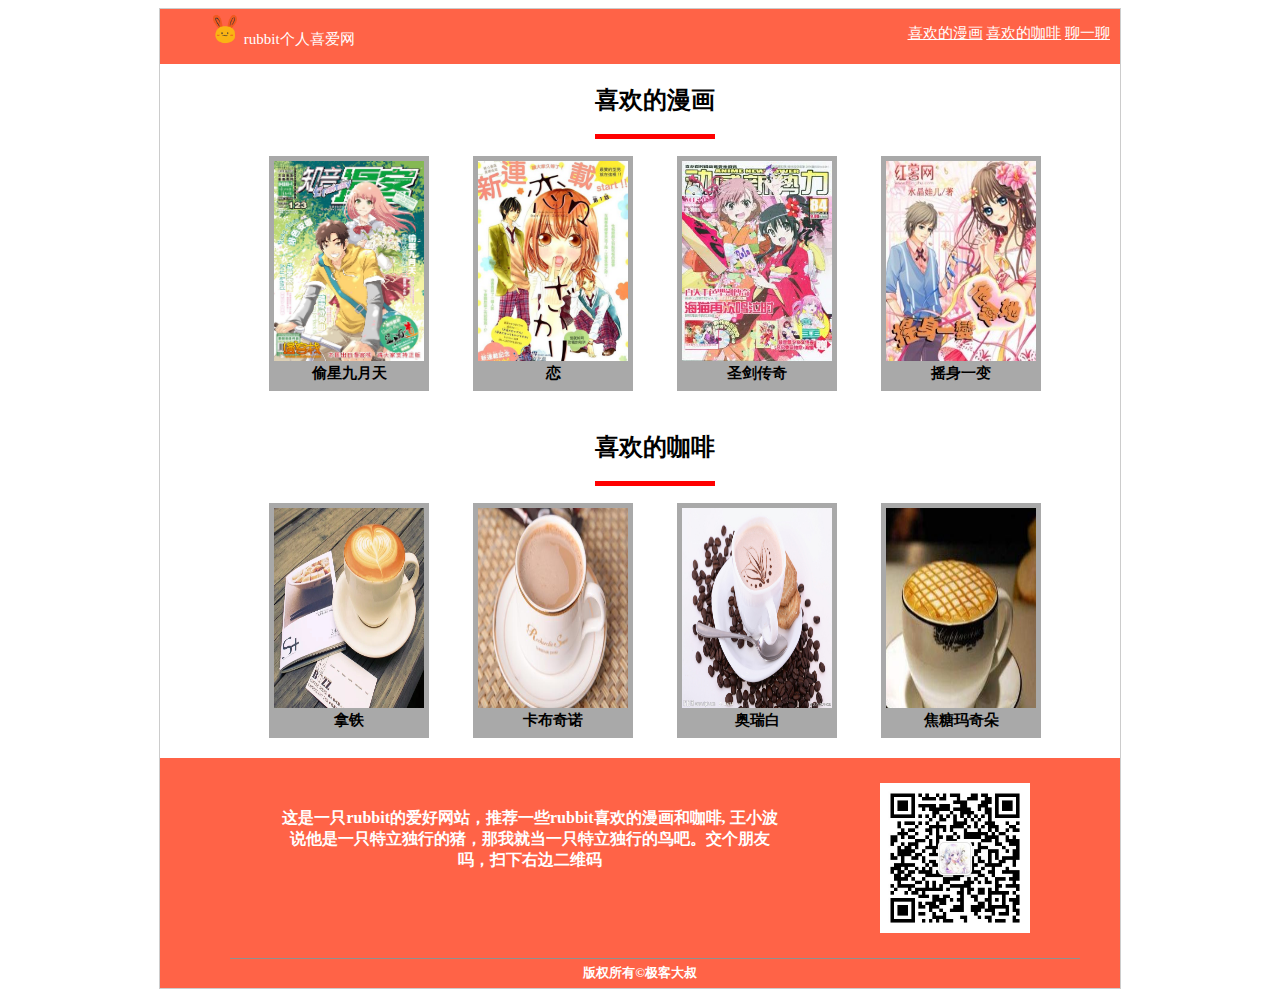
==== day03/day03.html @ 16cc4638 "third commit" ====
<!DOCTYPE html>
<html>

<head>
  <meta charset="UTF-8" />
  <title>rubbit个人喜爱网</title>
  <style type="text/css">
    #container {
      width: 960px;
      margin: 0 auto;
      border: 1px solid #ccc;
    }

    .header {
      display: inline-block;
      font-size: 15px;
      color: white;
      width: 960px;
      background-color: tomato;
      padding-top: 5px;
      padding-bottom: 5px;
    }

    .logo {
      padding-left: 50px;
      padding-bottom: 10px;
      display: inline-block;
    }

    .title {

      float: right;
      padding: 10px;


    }

    .title a {

      color: white;
    }

    .middle {
      text-align: center;
      width: 850px;
      margin-left: 70px;

    }

    .t {
      position: relative;
      text-align: center;
    }

    .middle h2::before {
      content: "";
      position: absolute;
      width: 120px;
      height: 5px;
      top: 50px;
      left: calc(50%-40px);
      margin: 0;
      color: black;
      text-align: center;
      background-color: red;
    }

    .pic {

      background-color: darkgrey;
      margin: 20px;
      padding: 5px;
      display: inline-block;

    }

    .pic p {
      text-align: center;
      margin: 0;
      font-size: 15px;
      padding: 3px;

    }

    .middle img:not(:last-child) {
      width: 150px;
      height: 200px;
      vertical-align: middle;
    }

    #gossip {
      width: 850px;
      height: 200px;
      text-align: center;
      float: left;
      background-color: tomato;
      margin: 0;
      -webkit-box-shadow: 0px 1px 0px #909090;
    }

    .font {
      float: left;
      color: white;
      width: 500px;
      padding: 50px;
    }

    .magic img {
      padding: 25px;

    }

    .footer {
      width: 960px;
      height: 230px;
      text-align: center;
      background-color: tomato;
      padding-top: 205px;
      box-sizing: border-box;
      margin: 0;
    }
  </style>
</head>

<body>
  <div id="container">
    <div class="header">
      <div class="logo">
        <img src="logo.png" width="30" height="30">
        rubbit个人喜爱网
      </div>
      <div class="title">
        <a href="#movie">喜欢的漫画</a>
        <a href="#coffee">喜欢的咖啡</a>
        <a href="#gossip">聊一聊</a>
      </div>

    </div>

    <div class="middle">
      <div class="t">
        <h2 id="moive">喜欢的漫画</h2>
      </div>
      <div>
        <div class="pic">
          <img src="moive/pic2.jpg" />
          <p><b>偷星九月天</b></p>
        </div>
        <div class="pic">
          <img src="moive/pic3.jpg" />
          <p><b>恋</b></p>
        </div>
        <div class="pic">
          <img src="moive/pic4.jpg" />
          <p><b>圣剑传奇</b></p>
        </div>
        <div class="pic">
          <img src="moive/pic5.jpg" />
          <p><b>摇身一变</b></p>
        </div>
      </div>

      <div class="t">
        <h2 id="coffee">喜欢的咖啡</h2>
      </div>
      <div>
        <div class="pic">
          <img src="coffee/image2.jpeg" />
          <p><b>拿铁</b></p>
        </div>
        <div class="pic">
          <img src="coffee/image3.jpeg" />
          <p><b>卡布奇诺</b></p>
        </div>
        <div class="pic">
          <img src="coffee/image1.jpg" />
          <p><b>奥瑞白</b></p>
        </div>
        <div class="pic">
          <img src="coffee/image5.jpg" />
          <p><b>焦糖玛奇朵</b></p>
        </div>
      </div>
      <div id="gossip">
        <div class="font">
          <b>这是一只rubbit的爱好网站，推荐一些rubbit喜欢的漫画和咖啡,
            王小波说他是一只特立独行的猪，那我就当一只特立独行的鸟吧。交个朋友吗，扫下右边二维码</b>
        </div>
        <div class="magic">
          <img src="er.png" width="150" height="150" />

        </div>
      </div>
    </div>
    <div class="footer">
      <b style="font-size: 13px;color:white;text-align: initial;"> 版权所有©极客大叔</b>
    </div>



  </div>
</body>

</html>
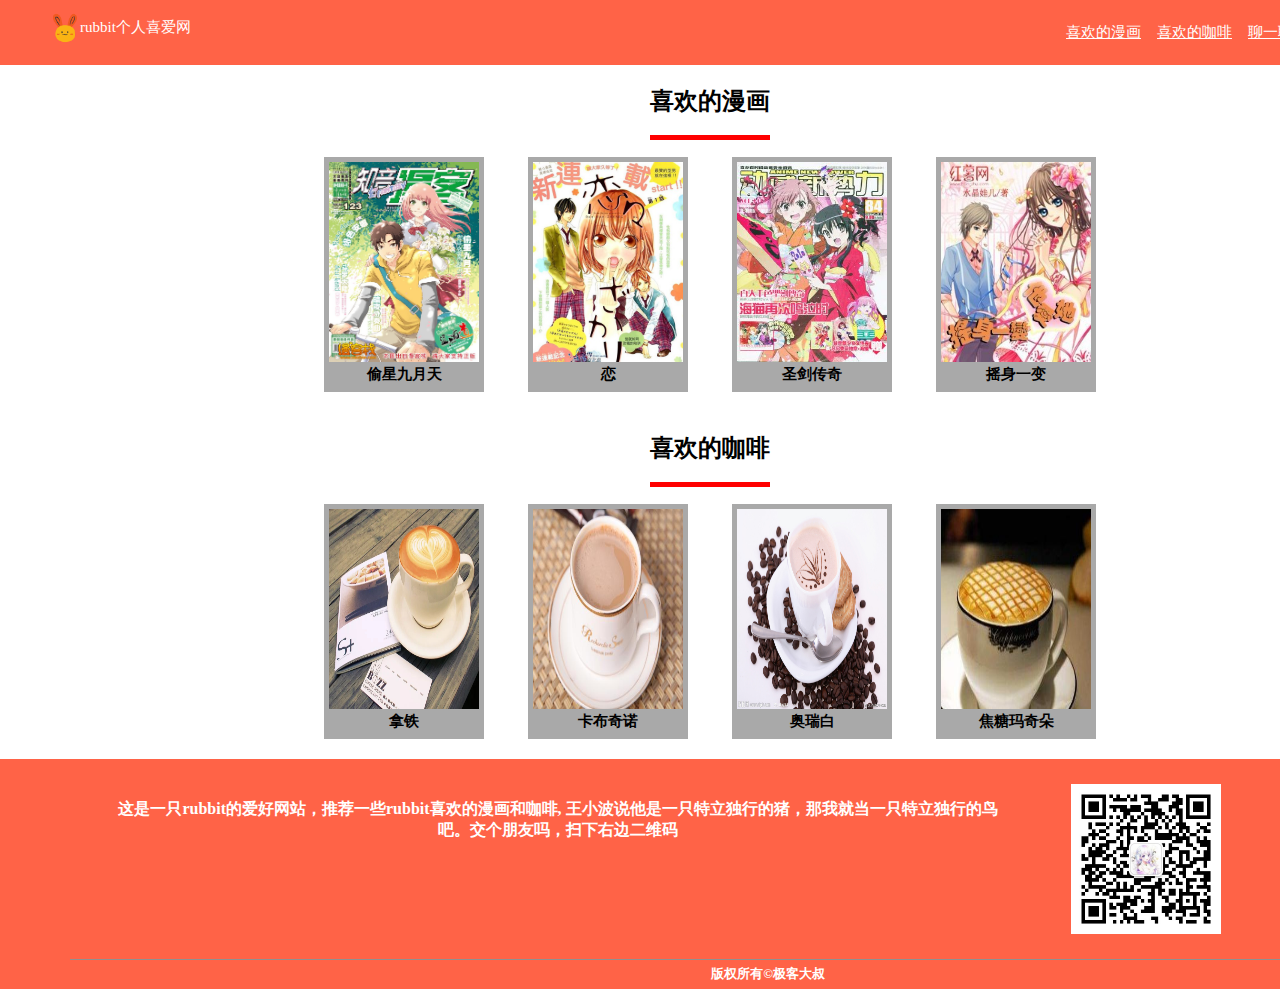
==== commit 2c8be9e3: "Update day03.html" ====
--- a/day03/day03.html
+++ b/day03/day03.html
@@ -5,44 +5,73 @@
   <meta charset="UTF-8" />
   <title>rubbit个人喜爱网</title>
   <style type="text/css">
+    body {
+      margin: 0px;
+      padding: 0px;
+    }
+
     #container {
-      width: 960px;
-      margin: 0 auto;
-      border: 1px solid #ccc;
+      width: 100%;
+      background-color: tomato;
     }
 
     .header {
-      display: inline-block;
+      display: flex;
       font-size: 15px;
-      color: white;
-      width: 960px;
+      width: 120%;
       background-color: tomato;
       padding-top: 5px;
       padding-bottom: 5px;
+      margin: 0;
+      flex-direction: row;
     }
 
     .logo {
+      display: flex;
+      color: white;
+      float: left;
+      width: 60%;
       padding-left: 50px;
       padding-bottom: 10px;
+      align-items: center;
+    }
+
+    .title {
+      display: flex;
+      width: 60%;
+      float: left;
+      padding: 10px;
+      position: relative;
+
+
+    }
+
+    .title ul {
+      display: flex;
+      flex-direction: row;
+      list-style-type: none;
+      float: right;
+      margin: 0 auto;
+      position: relative;
+
+    }
+
+    .title ul>li {
+      display: flex;
+      flex-direction: row;
+      list-style-type: none;
+    }
+
+    .title ul>li>a {
+      color: white;
       display: inline-block;
-    }
-
-    .title {
-
-      float: right;
-      padding: 10px;
-
-
-    }
-
-    .title a {
-
-      color: white;
+      padding: 8px;
+
     }
 
     .middle {
       text-align: center;
-      width: 850px;
+      width: 100%;
       margin-left: 70px;
 
     }
@@ -89,20 +118,27 @@
     }
 
     #gossip {
-      width: 850px;
+      width: 100%;
       height: 200px;
       text-align: center;
       float: left;
       background-color: tomato;
       margin: 0;
       -webkit-box-shadow: 0px 1px 0px #909090;
+      display: flex;
     }
 
     .font {
       float: left;
       color: white;
-      width: 500px;
-      padding: 50px;
+      width: 70%;
+      padding: 40px;
+
+    }
+
+    .magic {
+      float: left;
+
     }
 
     .magic img {
@@ -111,7 +147,7 @@
     }
 
     .footer {
-      width: 960px;
+      width: 120%;
       height: 230px;
       text-align: center;
       background-color: tomato;
@@ -119,6 +155,8 @@
       box-sizing: border-box;
       margin: 0;
     }
+
+    ul
   </style>
 </head>
 
@@ -130,75 +168,80 @@
         rubbit个人喜爱网
       </div>
       <div class="title">
-        <a href="#movie">喜欢的漫画</a>
-        <a href="#coffee">喜欢的咖啡</a>
-        <a href="#gossip">聊一聊</a>
-      </div>
-
-    </div>
-
-    <div class="middle">
-      <div class="t">
-        <h2 id="moive">喜欢的漫画</h2>
-      </div>
-      <div>
-        <div class="pic">
-          <img src="moive/pic2.jpg" />
-          <p><b>偷星九月天</b></p>
-        </div>
-        <div class="pic">
-          <img src="moive/pic3.jpg" />
-          <p><b>恋</b></p>
-        </div>
-        <div class="pic">
-          <img src="moive/pic4.jpg" />
-          <p><b>圣剑传奇</b></p>
-        </div>
-        <div class="pic">
-          <img src="moive/pic5.jpg" />
-          <p><b>摇身一变</b></p>
-        </div>
-      </div>
-
-      <div class="t">
-        <h2 id="coffee">喜欢的咖啡</h2>
-      </div>
-      <div>
-        <div class="pic">
-          <img src="coffee/image2.jpeg" />
-          <p><b>拿铁</b></p>
-        </div>
-        <div class="pic">
-          <img src="coffee/image3.jpeg" />
-          <p><b>卡布奇诺</b></p>
-        </div>
-        <div class="pic">
-          <img src="coffee/image1.jpg" />
-          <p><b>奥瑞白</b></p>
-        </div>
-        <div class="pic">
-          <img src="coffee/image5.jpg" />
-          <p><b>焦糖玛奇朵</b></p>
-        </div>
-      </div>
-      <div id="gossip">
-        <div class="font">
-          <b>这是一只rubbit的爱好网站，推荐一些rubbit喜欢的漫画和咖啡,
-            王小波说他是一只特立独行的猪，那我就当一只特立独行的鸟吧。交个朋友吗，扫下右边二维码</b>
-        </div>
-        <div class="magic">
-          <img src="er.png" width="150" height="150" />
-
-        </div>
-      </div>
-    </div>
-    <div class="footer">
-      <b style="font-size: 13px;color:white;text-align: initial;"> 版权所有©极客大叔</b>
-    </div>
-
-
+        <ul>
+          <li><a href="#movie">喜欢的漫画</a></li>
+          <li><a href="#coffee">喜欢的咖啡</a></li>
+          <li> <a href="#gossip">聊一聊</a></li>
+        </ul>
+
+      </div>
+
+
+    </div>
 
   </div>
+
+  <div class="middle">
+    <div class="t">
+      <h2 id="moive">喜欢的漫画</h2>
+    </div>
+    <div>
+      <div class="pic">
+        <img src="moive/pic2.jpg" />
+        <p><b>偷星九月天</b></p>
+      </div>
+      <div class="pic">
+        <img src="moive/pic3.jpg" />
+        <p><b>恋</b></p>
+      </div>
+      <div class="pic">
+        <img src="moive/pic4.jpg" />
+        <p><b>圣剑传奇</b></p>
+      </div>
+      <div class="pic">
+        <img src="moive/pic5.jpg" />
+        <p><b>摇身一变</b></p>
+      </div>
+    </div>
+
+    <div class="t">
+      <h2 id="coffee">喜欢的咖啡</h2>
+    </div>
+    <div>
+      <div class="pic">
+        <img src="coffee/image2.jpeg" />
+        <p><b>拿铁</b></p>
+      </div>
+      <div class="pic">
+        <img src="coffee/image3.jpeg" />
+        <p><b>卡布奇诺</b></p>
+      </div>
+      <div class="pic">
+        <img src="coffee/image1.jpg" />
+        <p><b>奥瑞白</b></p>
+      </div>
+      <div class="pic">
+        <img src="coffee/image5.jpg" />
+        <p><b>焦糖玛奇朵</b></p>
+      </div>
+    </div>
+    <div id="gossip">
+      <div class="font">
+        <b>这是一只rubbit的爱好网站，推荐一些rubbit喜欢的漫画和咖啡,
+          王小波说他是一只特立独行的猪，那我就当一只特立独行的鸟吧。交个朋友吗，扫下右边二维码</b>
+      </div>
+      <div class="magic">
+        <img src="er.png" width="150" height="150" />
+
+      </div>
+    </div>
+  </div>
+  <div class="footer">
+    <b style="font-size: 13px;color:white;text-align: initial;"> 版权所有©极客大叔</b>
+  </div>
+
+
+
 </body>
 
-</html>+</html>
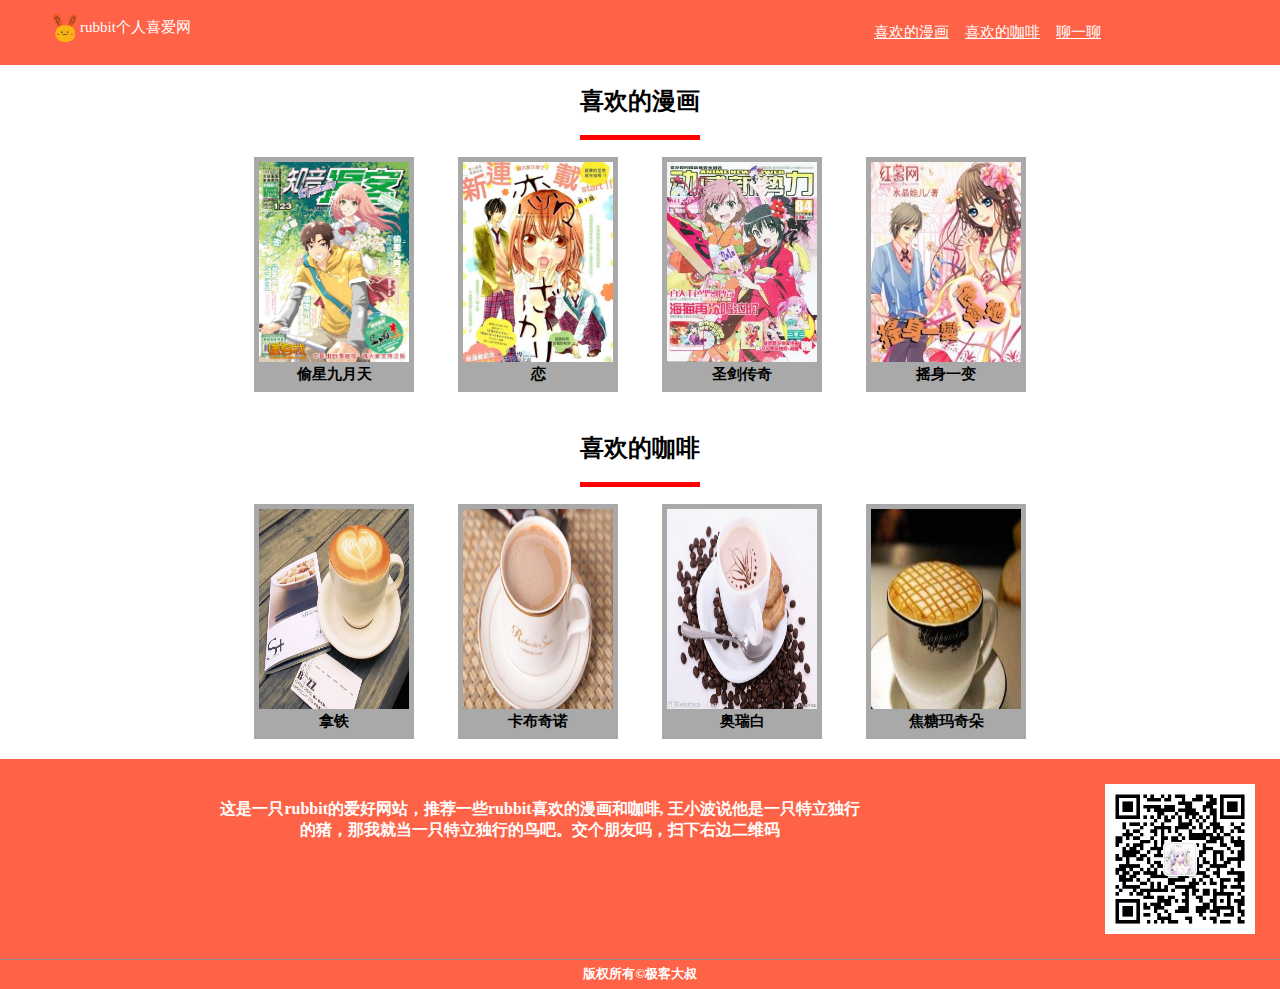
==== commit 350b961e: "Update day03.html" ====
--- a/day03/day03.html
+++ b/day03/day03.html
@@ -18,7 +18,7 @@
     .header {
       display: flex;
       font-size: 15px;
-      width: 120%;
+      width: 100%;
       background-color: tomato;
       padding-top: 5px;
       padding-bottom: 5px;
@@ -42,7 +42,7 @@
       float: left;
       padding: 10px;
       position: relative;
-
+      text-align: right;
 
     }
 
@@ -50,13 +50,13 @@
       display: flex;
       flex-direction: row;
       list-style-type: none;
-      float: right;
       margin: 0 auto;
       position: relative;
 
     }
 
     .title ul>li {
+      text-align: right;
       display: flex;
       flex-direction: row;
       list-style-type: none;
@@ -72,7 +72,6 @@
     .middle {
       text-align: center;
       width: 100%;
-      margin-left: 70px;
 
     }
 
@@ -126,13 +125,16 @@
       margin: 0;
       -webkit-box-shadow: 0px 1px 0px #909090;
       display: flex;
+      position: relative;
     }
 
     .font {
       float: left;
       color: white;
-      width: 70%;
+      width: 50%;
       padding: 40px;
+      position: relative;
+      margin: 0 auto;
 
     }
 
@@ -142,12 +144,13 @@
     }
 
     .magic img {
+
       padding: 25px;
 
     }
 
     .footer {
-      width: 120%;
+      width: 100%;
       height: 230px;
       text-align: center;
       background-color: tomato;
